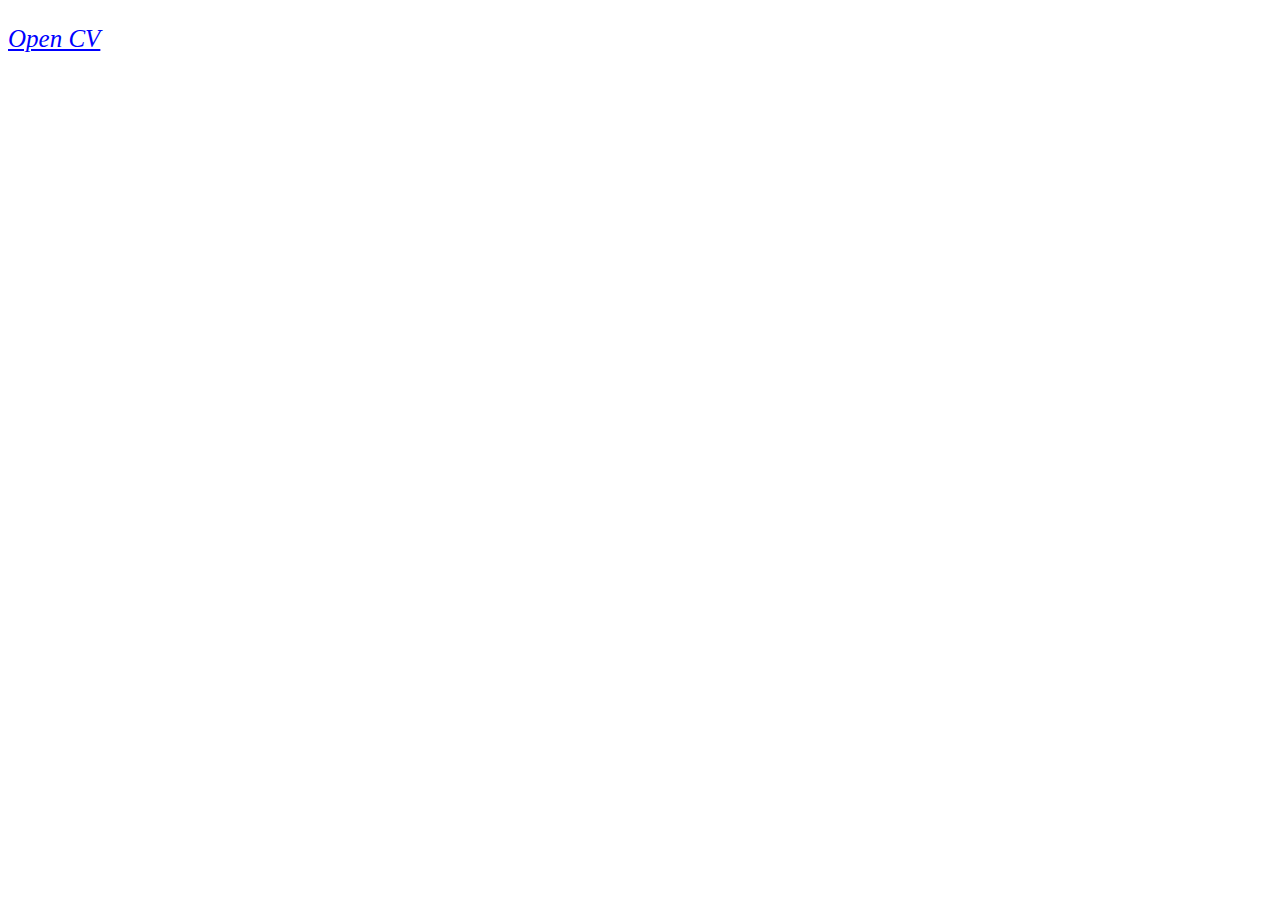
==== about.html @ 66dadf0a "add css style" ====
<!DOCTYPE html>
<html>

<head>
    <link rel="stylesheet" href="css/styles.css">
</head>

<body>
    
    <div>      
        <a href="resume/camilla-startevr.pdf">
            <p>Open CV</p>
        </a>
    </div>

    <footer>

    </footer>
</body>

</html>
---- css/styles.css ----
/* body {
    background-color: powderblue;
} */
body,p,div,header {
    font-family: "Times New Roman", Times, serif;
    font-size: 25px;
  }

a {
    color: blue;
    font-style: italic;
}
  
  .p2 {
    font-family: Arial, Helvetica, sans-serif;
  }

  .button {
      color: aliceblue;
      background-color: bisque;

  }

  .btn {
    border: 2px solid black;
    background-color: white;
    color: black;
    padding: 14px 28px;
    font-size: 16px;
    cursor: pointer;
  }
  
  /* Green */
  .success {
    border-color: #04AA6D;
    color: green;
  }
  
  .success:hover {
    background-color: #04AA6D;
    color: white;
  }
  img {
    height : auto ;
    width : 100% ;
  }
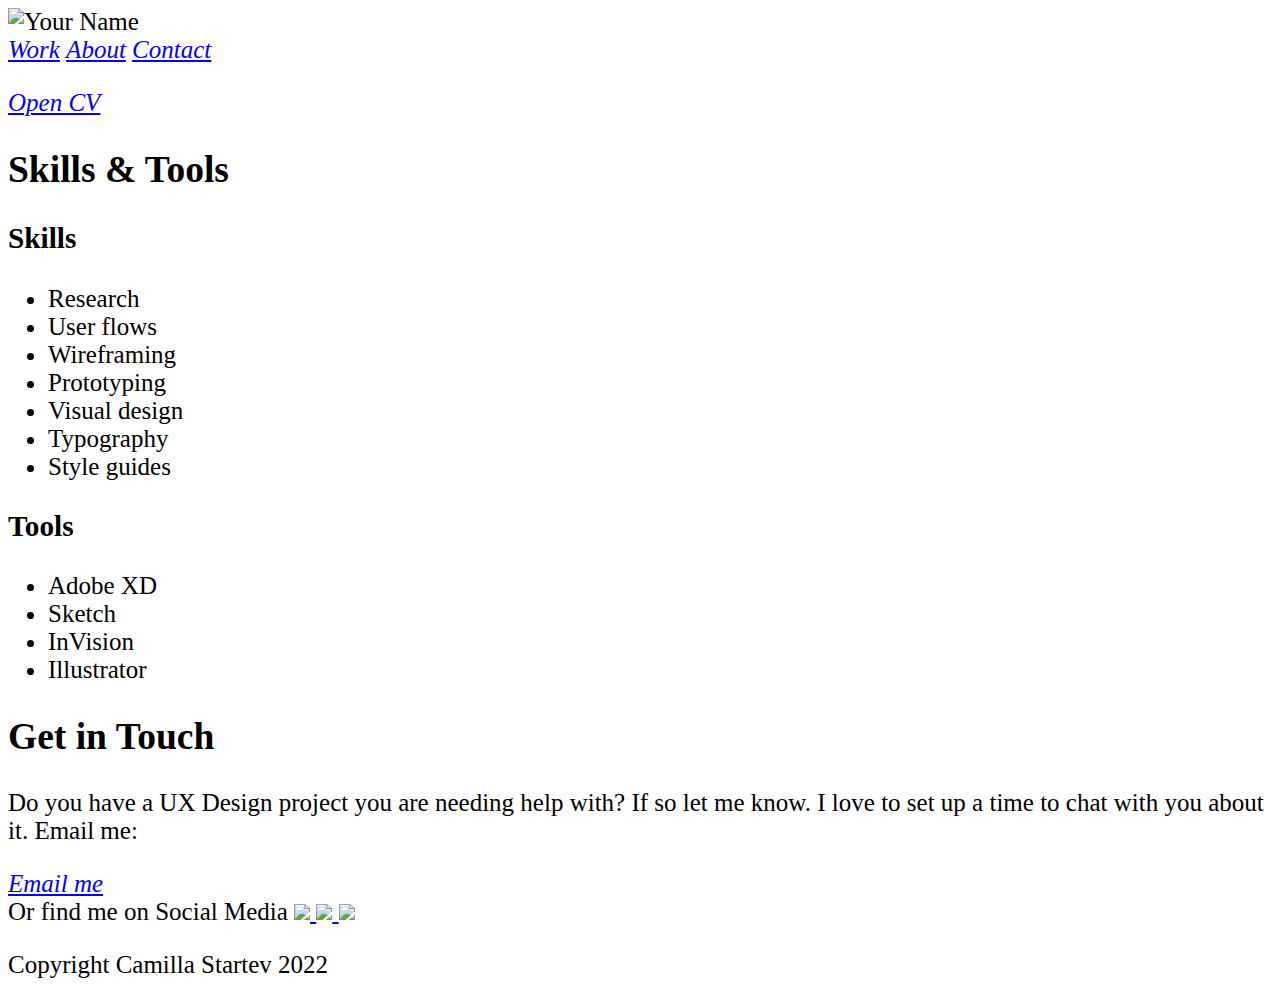
==== commit a6b4d084: "added photo" ====
--- a/about.html
+++ b/about.html
@@ -3,18 +3,89 @@
 
 <head>
     <link rel="stylesheet" href="css/styles.css">
+    <meta charset="utf-8">
+    <meta name="author" content="Camilla Startev">
+    <meta name="description" content="My Portfolio">
+    <title>Camilla Startev - UX Designer</title>
+    <link rel="preconnect" href="https://fonts.googleapis.com">
+    <link rel="preconnect" href="https://fonts.gstatic.com" crossorigin>
+    <link href="https://fonts.googleapis.com/css2?family=Poppins:wght@100&display=swap" rel="stylesheet">
 </head>
 
 <body>
-    
-    <div>      
+    <nav id="navbar">
+        <img src="https://via.placeholder.com/150x50?text=My Logo" alt="Your Name">
+        <div>
+            <a href="index.html">Work</a>
+            <a href="about.html">About</a>
+            <a href="#contact">Contact</a>
+        </div>
+    </nav>
+    <div>
         <a href="resume/camilla-startevr.pdf">
             <p>Open CV</p>
         </a>
+
+        <!-- COLUMN: SKILLS AND TOOLS -->
+        <div>
+            <h2>Skills & Tools</h2>
+            <!-- CONTAINER FOR COLUMNS -->
+            <div>
+                <!-- COLUMN: SKILLS -->
+                <div>
+                    <h3>Skills</h3>
+                    <ul>
+                        <li>Research</li>
+                        <li>User flows</li>
+                        <li>Wireframing</li>
+                        <li>Prototyping</li>
+                        <li>Visual design</li>
+                        <li>Typography</li>
+                        <li>Style guides</li>
+                    </ul>
+                </div>
+                <!-- COLUMN: TOOLS -->
+                <div>
+                    <h3>Tools</h3>
+                    <ul>
+                        <li>Adobe XD</li>
+                        <li>Sketch</li>
+                        <li>InVision</li>
+                        <li>Illustrator</li>
+                    </ul>
+                </div>
+            </div>
+        </div>
     </div>
 
-    <footer>
-
+    <footer id="contact">
+        <h2>Get in Touch</h2>
+        <p>
+            Do you have a UX Design project you are needing help with? If so let me know. I love to set up a time to
+            chat
+            with
+            you about it.
+            Email me:
+        </p>
+        <div>
+            <a href="mailto:camilla.startev@gmail.com">Email me</a>
+        </div>
+        <div>
+            <div>
+                Or find me on Social Media
+                <!--Social Media Layout and Placeholders-->
+                <a href="https://www.linkedin.com/in/camilla-startev-023308154/" target="_blank">
+                    <img src="imgs/icons/icons8-linkedin-48.png">
+                </a>
+                <a href="https://www.instagram.com/mitikalj/?hl=en/" target="_blank">
+                    <img src="imgs/icons/icons8-instagram-48.png">
+                </a>
+                <a href="https://www.facebook.com/camilla.lohvinskaia/">
+                    <img src="imgs/icons/icons8-facebook-48.png">
+                </a>
+            </div>
+            <p>Copyright Camilla Startev 2022</p>
+        </div>
     </footer>
 </body>
 
--- a/css/styles.css
+++ b/css/styles.css
@@ -1,47 +1,48 @@
 /* body {
     background-color: powderblue;
 } */
-body,p,div,header {
-    font-family: "Times New Roman", Times, serif;
-    font-size: 25px;
-  }
+body,
+p,
+div,
+header {
+  font-family: "Times New Roman", Times, serif;
+  font-size: 25px;
+}
 
 a {
-    color: blue;
-    font-style: italic;
+  color: blue;
+  font-style: italic;
 }
-  
-  .p2 {
-    font-family: Arial, Helvetica, sans-serif;
-  }
 
-  .button {
-      color: aliceblue;
-      background-color: bisque;
+.p2 {
+  font-family: Arial, Helvetica, sans-serif;
+}
 
-  }
+.button {
+  color: aliceblue;
+  background-color: bisque;
+}
 
-  .btn {
-    border: 2px solid black;
-    background-color: white;
-    color: black;
-    padding: 14px 28px;
-    font-size: 16px;
-    cursor: pointer;
-  }
-  
-  /* Green */
-  .success {
-    border-color: #04AA6D;
-    color: green;
-  }
-  
-  .success:hover {
-    background-color: #04AA6D;
-    color: white;
-  }
-  img {
-    height : auto ;
-    width : 100% ;
-  }
-  +.btn {
+  border: 2px solid black;
+  background-color: white;
+  color: black;
+  padding: 14px 28px;
+  font-size: 16px;
+  cursor: pointer;
+}
+
+/* Green */
+.success {
+  border-color: #04aa6d;
+  color: green;
+}
+
+.success:hover {
+  background-color: #04aa6d;
+  color: white;
+}
+img {
+  height: auto;
+  width: 100%;
+}
